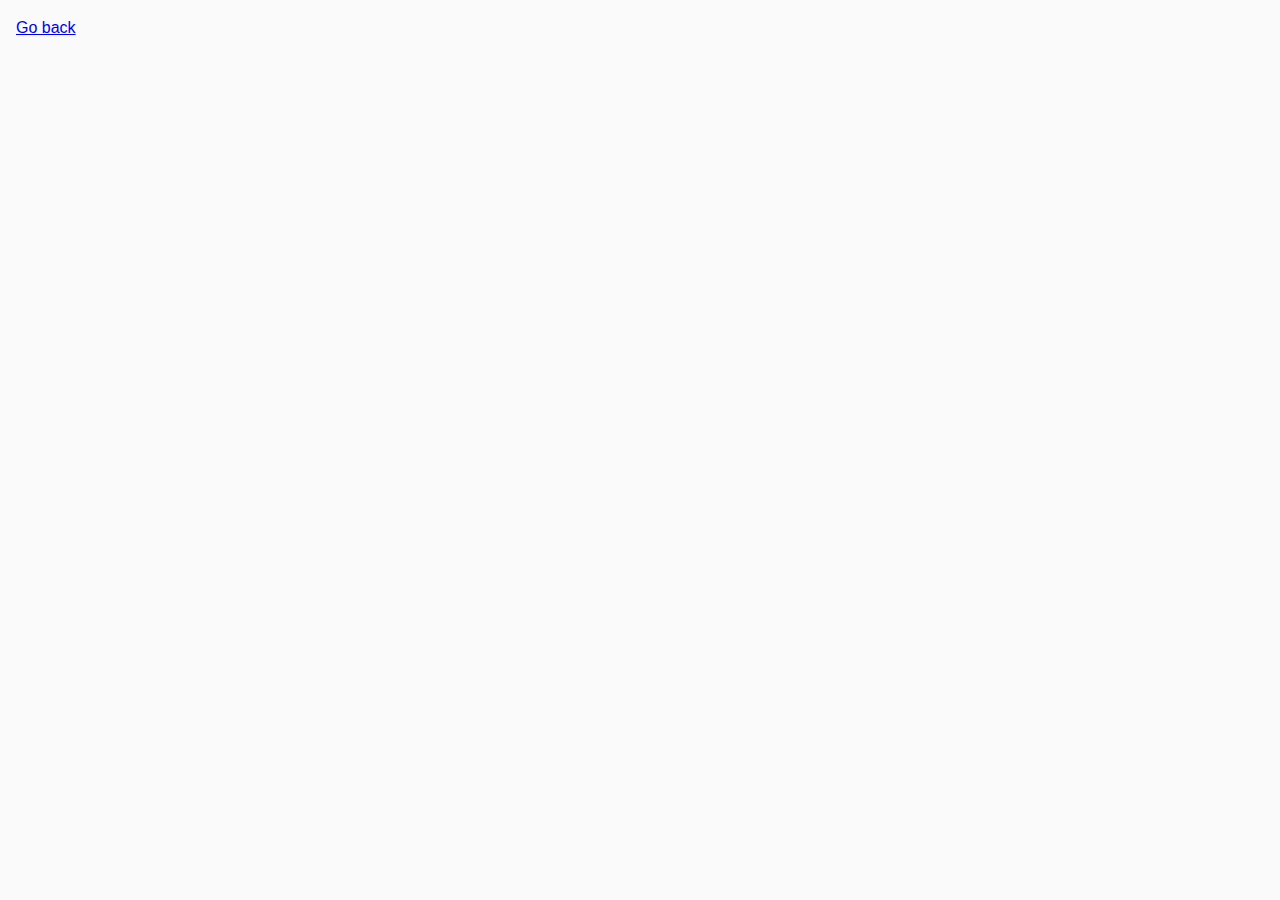
==== 01-gallery.html @ d4e9c299 "начало" ====
<!DOCTYPE html>
<html lang="en">
  <head>
    <meta charset="UTF-8" />
    <meta name="viewport" content="width=device-width, initial-scale=1.0" />
    <meta http-equiv="X-UA-Compatible" content="ie=edge" />
    <title>Image gallery</title>
    <link rel="stylesheet" href="css/common.css" />
    <link rel="stylesheet" href="css/styles.css" />
  </head>
  <body>
    <p><a href="index.html">Go back</a></p>

    <!-- Add gallery items to this list -->
    <ul class="gallery"></ul>

    <script src="js/01-gallery.js" type="module"></script>
  </body>
</html>
---- css/common.css ----
* {
  box-sizing: border-box;
}

body {
  margin: 16px;
  font-family: -apple-system, BlinkMacSystemFont, 'Segoe UI', Roboto, Oxygen,
    Ubuntu, Cantarell, 'Open Sans', 'Helvetica Neue', sans-serif;
  -webkit-font-smoothing: antialiased;
  -moz-osx-font-smoothing: grayscale;
  background-color: #fafafa;
  color: #212121;
  line-height: 1.5;
}

input {
  padding: 8px;
  font: inherit;
}

button {
  padding: 8px 12px;
  cursor: pointer;
}
---- css/styles.css ----
:root {
  --timing-function: cubic-bezier(0.4, 0, 0.2, 1);
  --animation-duration: 250ms;
}

.gallery {
  display: grid;
  max-width: 1140px;
  grid-template-columns: repeat(auto-fit, minmax(320px, 1fr));
  grid-auto-rows: 240px;
  grid-gap: 12px;
  justify-content: center;
  padding: 0;
  list-style: none;
  margin-left: auto;
  margin-right: auto;
}

.gallery__item {
  position: relative;
  box-shadow: 0px 1px 3px 0px rgba(0, 0, 0, 0.2),
    0px 1px 1px 0px rgba(0, 0, 0, 0.14), 0px 2px 1px -1px rgba(0, 0, 0, 0.12);
}

.gallery__image:hover {
  transform: scale(1.03);
}

.gallery__image {
  height: 100%;
  width: 100%;
  object-fit: cover;
  transition: transform var(--animation-duration) var(--timing-function);
}

.gallery__link {
  display: block;
  text-decoration: none;
  height: 100%;
}

.gallery__link:hover {
  cursor: zoom-in;
}
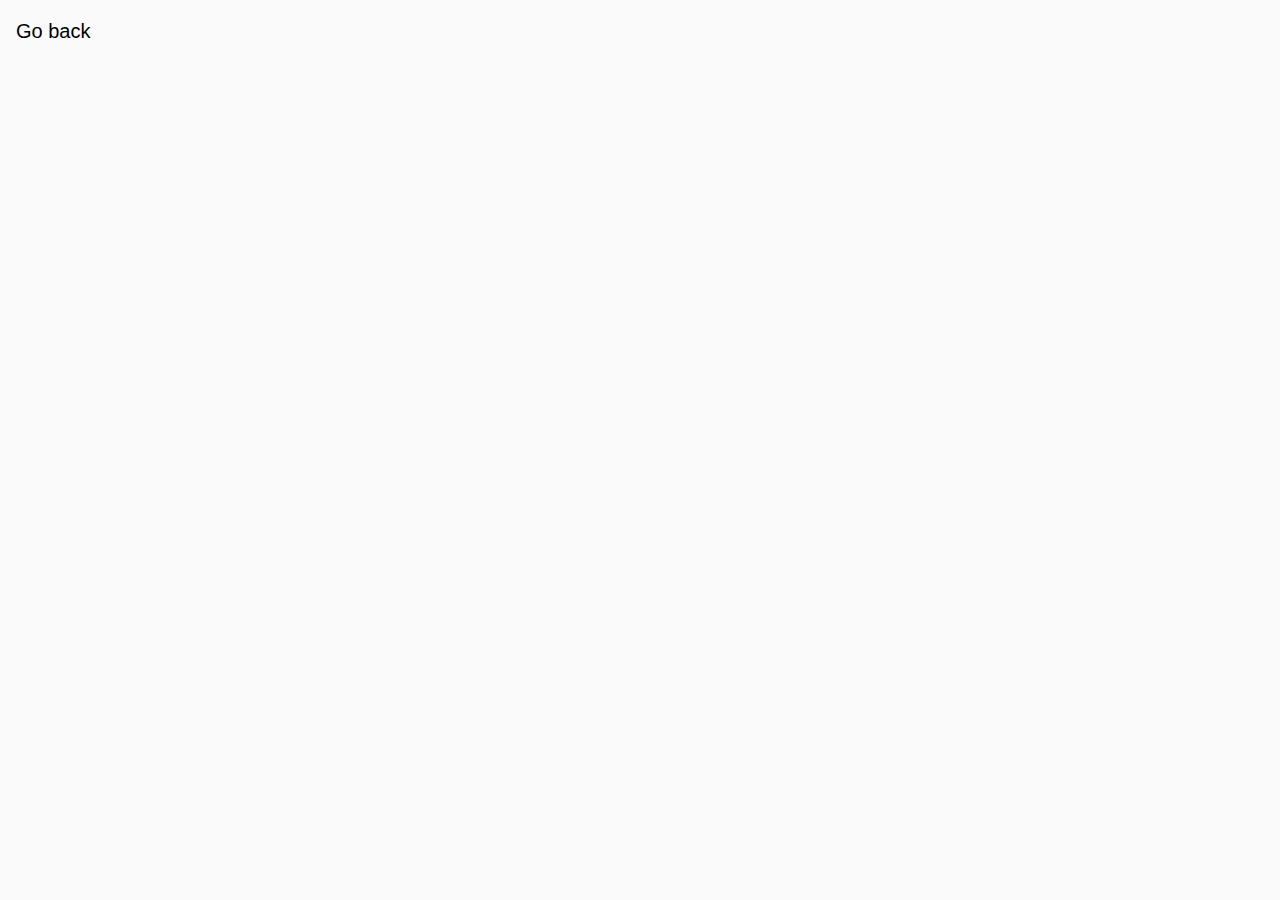
==== commit 36213596: "классы в меню" ====
--- a/01-gallery.html
+++ b/01-gallery.html
@@ -9,7 +9,7 @@
     <link rel="stylesheet" href="css/styles.css" />
   </head>
   <body>
-    <p><a href="index.html">Go back</a></p>
+    <p><a class="menu-link" href="index.html">Go back</a></p>
 
     <!-- Add gallery items to this list -->
     <ul class="gallery"></ul>
--- a/css/common.css
+++ b/css/common.css
@@ -22,3 +22,27 @@
   padding: 8px 12px;
   cursor: pointer;
 }
+
+/* Меню
+============================= */
+
+.menu-list{
+  list-style: none;
+}
+
+.menu-item{
+  margin-bottom: 20px;
+}
+
+.menu-link{
+  text-decoration: none;
+  font-weight: 500;
+  font-size: 20px;
+  color: #000000;
+}
+
+.menu-link:hover,
+.menu-link:focus{
+color: #fdb93a;
+outline: none;
+}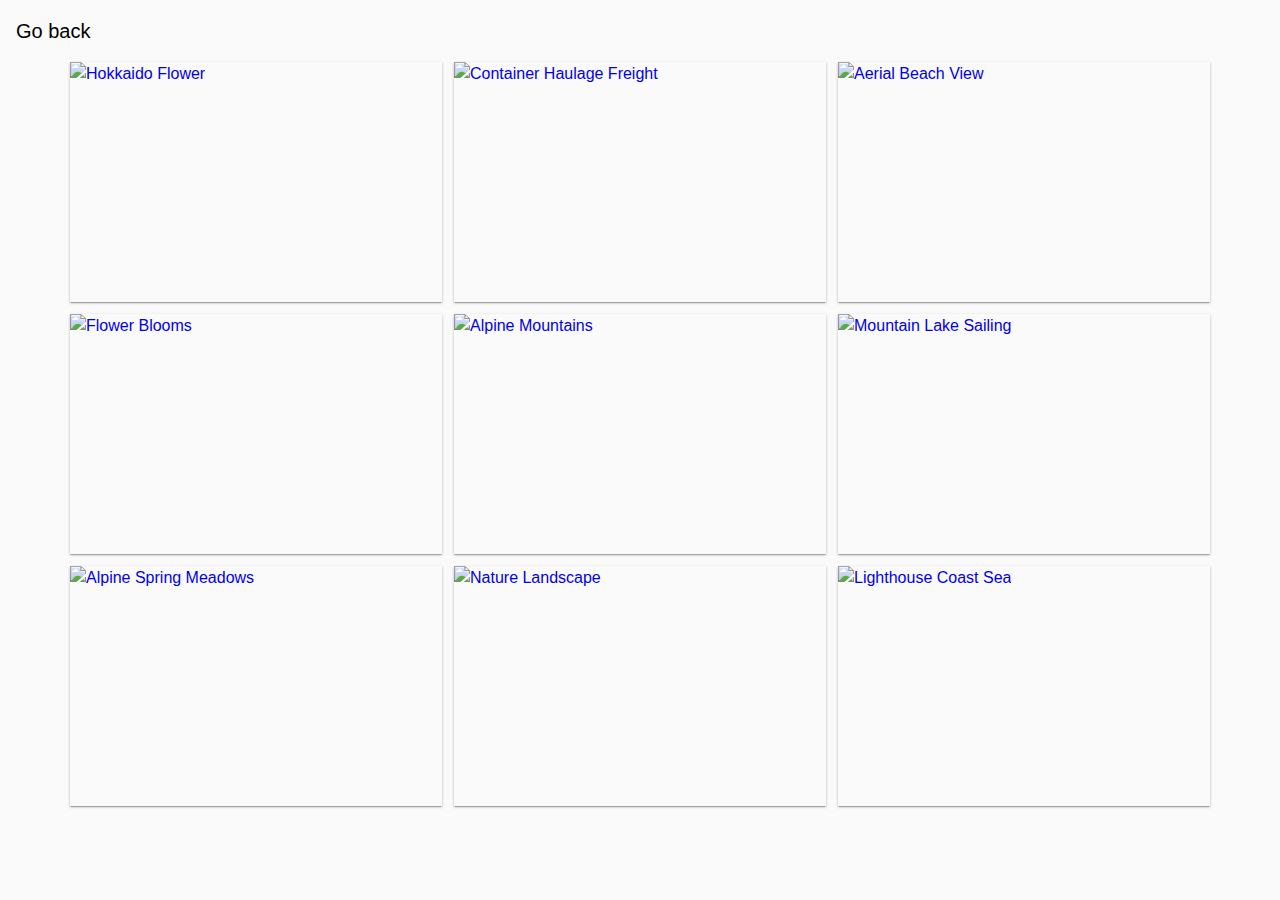
==== commit 3edb7ec9: "1я" ====
--- a/01-gallery.html
+++ b/01-gallery.html
@@ -14,6 +14,7 @@
     <!-- Add gallery items to this list -->
     <ul class="gallery"></ul>
 
+    <script src="https://cdn.jsdelivr.net/npm/basiclightbox@5.3.2/dist/basicLightbox.min.js"></script>
     <script src="js/01-gallery.js" type="module"></script>
   </body>
 </html>
